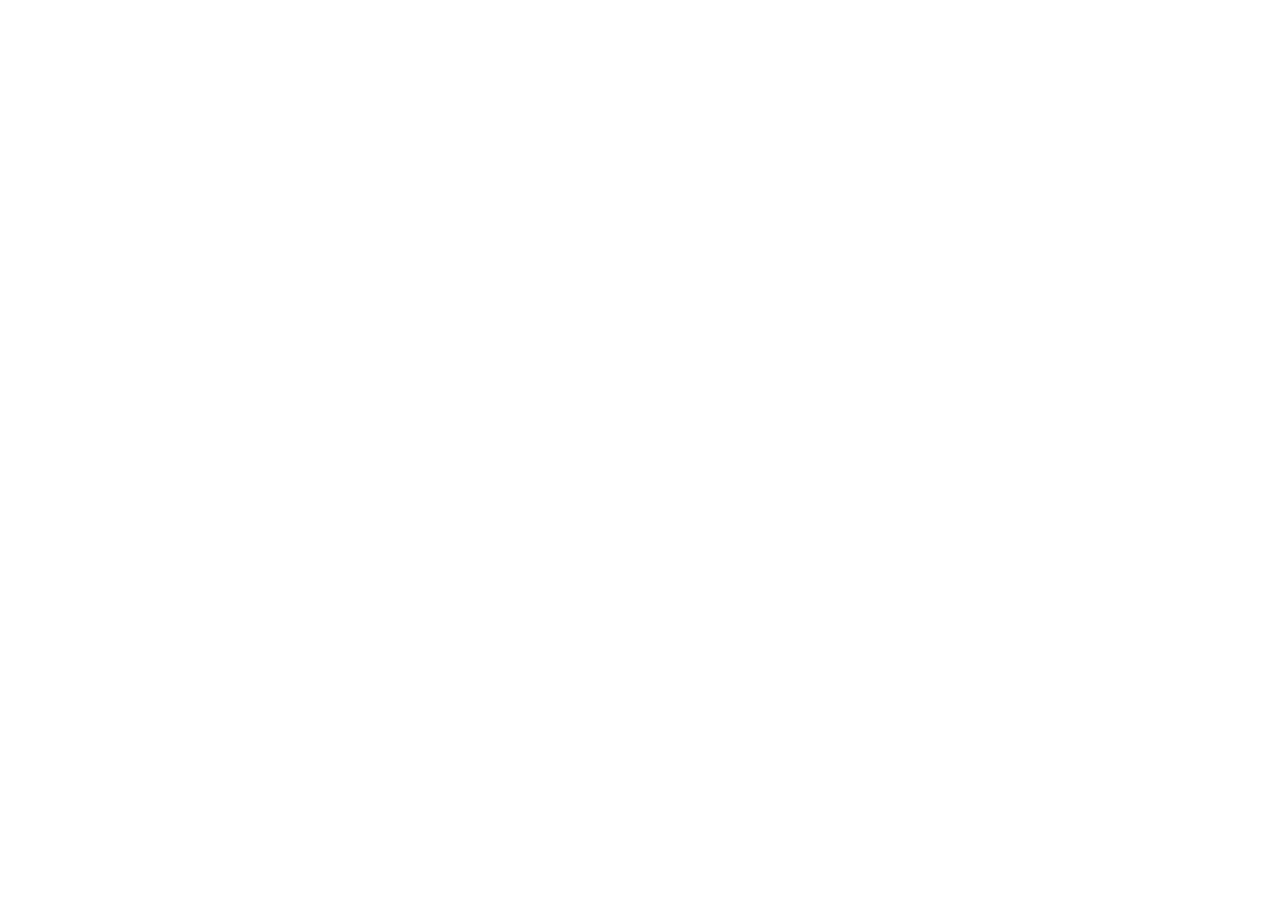
==== index.html @ 1fdbf5e3 "Initial commit" ====
<!DOCTYPE html>
<html lang="en">
<head>
  <meta charset="utf-8">
  <title>TODO: give your page a title</title>
  <link rel="stylesheet" href="style.css">
</head>
<body>
  <!-- Build your page here. -->
</body>
</html>
---- style.css ----
/* Add your styles here. */
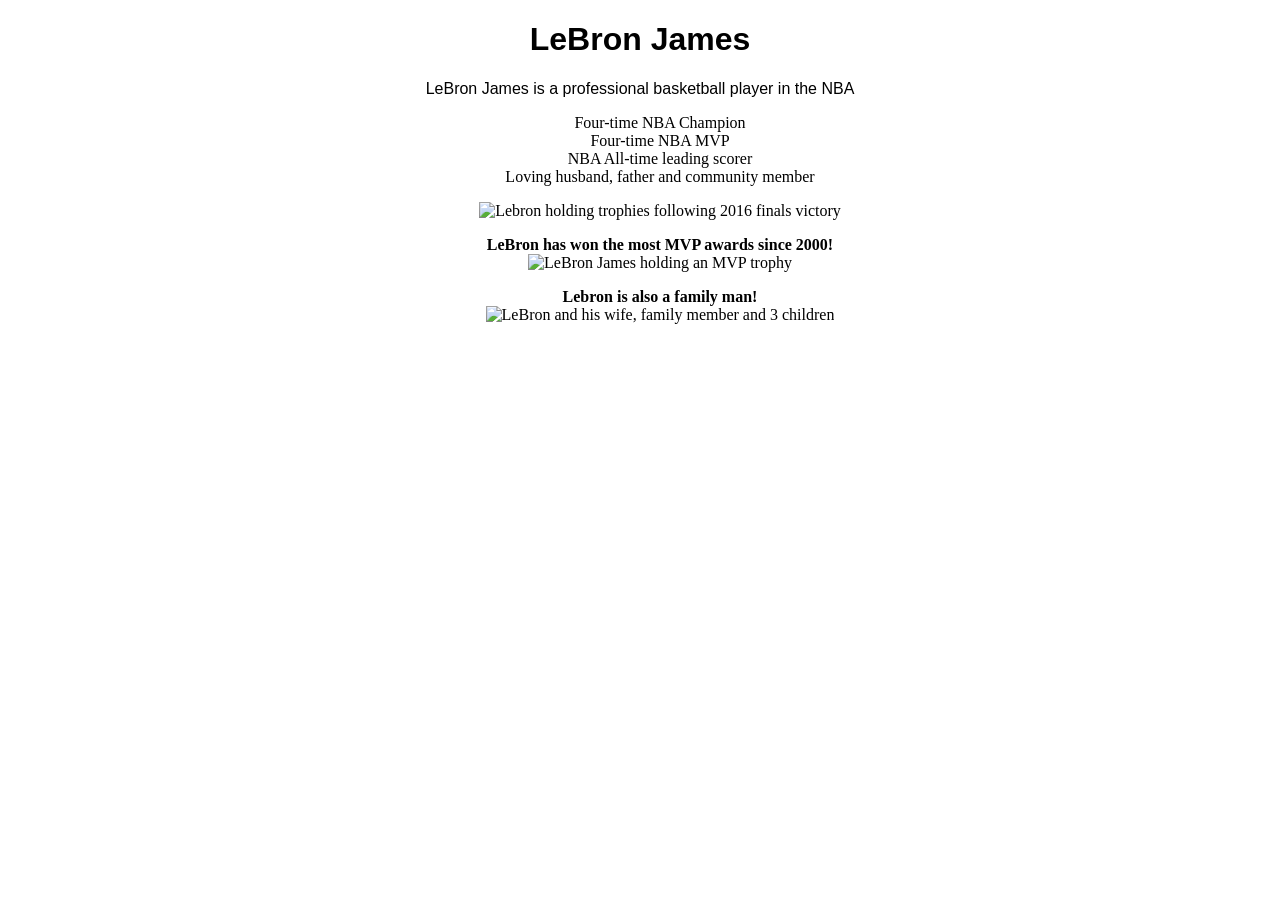
==== commit 11a74620: "add lists and images" ====
--- a/index.html
+++ b/index.html
@@ -2,10 +2,34 @@
 <html lang="en">
 <head>
   <meta charset="utf-8">
-  <title>TODO: give your page a title</title>
+  <title>Lebron James, The GOAT </title>
   <link rel="stylesheet" href="style.css">
 </head>
 <body>
-  <!-- Build your page here. -->
+ <h1 style="text-align: center; font-family: Arial, Helvetica, sans-serif">LeBron James</h1>
+ <p  style="text-align: center; font-family: Arial, Helvetica, sans-serif">LeBron James is a professional basketball player in the NBA</p>
+
+ <ul style="text-align: center; list-style-type: none;"
+    <li> Four-time NBA Champion</li>
+    <li> Four-time NBA MVP</li>
+    <li> NBA All-time leading scorer</li>
+    <li> Loving husband, father and community member</li>
+ <p style="text-align: center;">
+  <img src="https://www.si.com/.image/c_fill,w_720,ar_16:9,f_auto,q_auto,g_auto/MTY4MTY4MDM0OTIxNzUxODI1/nba-finals-lebron-james-cavs-warriors-game-7-videojpg.jpg" alt="Lebron holding trophies following 2016 finals victory">
+</p>
+ </ul>
+
+ <ul style="text-align: center; list-style: none;">
+  <li style="font-weight: bold;">LeBron has won the most MVP awards since 2000!</li>
+  <li><img src="https://www.hoopshype.com/gcdn/authoring/images/smg/2025/04/05/SHHP/82918742007-92-1291989.jpeg?width=660&height=441&fit=crop&format=pjpg&auto=webp" alt="LeBron James holding an MVP trophy"></li>
+</ul>
+
+<ul style="text-align: center; list-style: none;">
+   <li style="font-weight: bold;">Lebron is also a family man! </li>
+<li><img src="https://img2.beritasatu.com/cache/jakartaglobe/480x310-3/2024/06/1719566971-710x544.webp" alt="LeBron and his wife, family member and 3 children"></li>
+
+</ul>
+
+
 </body>
 </html>
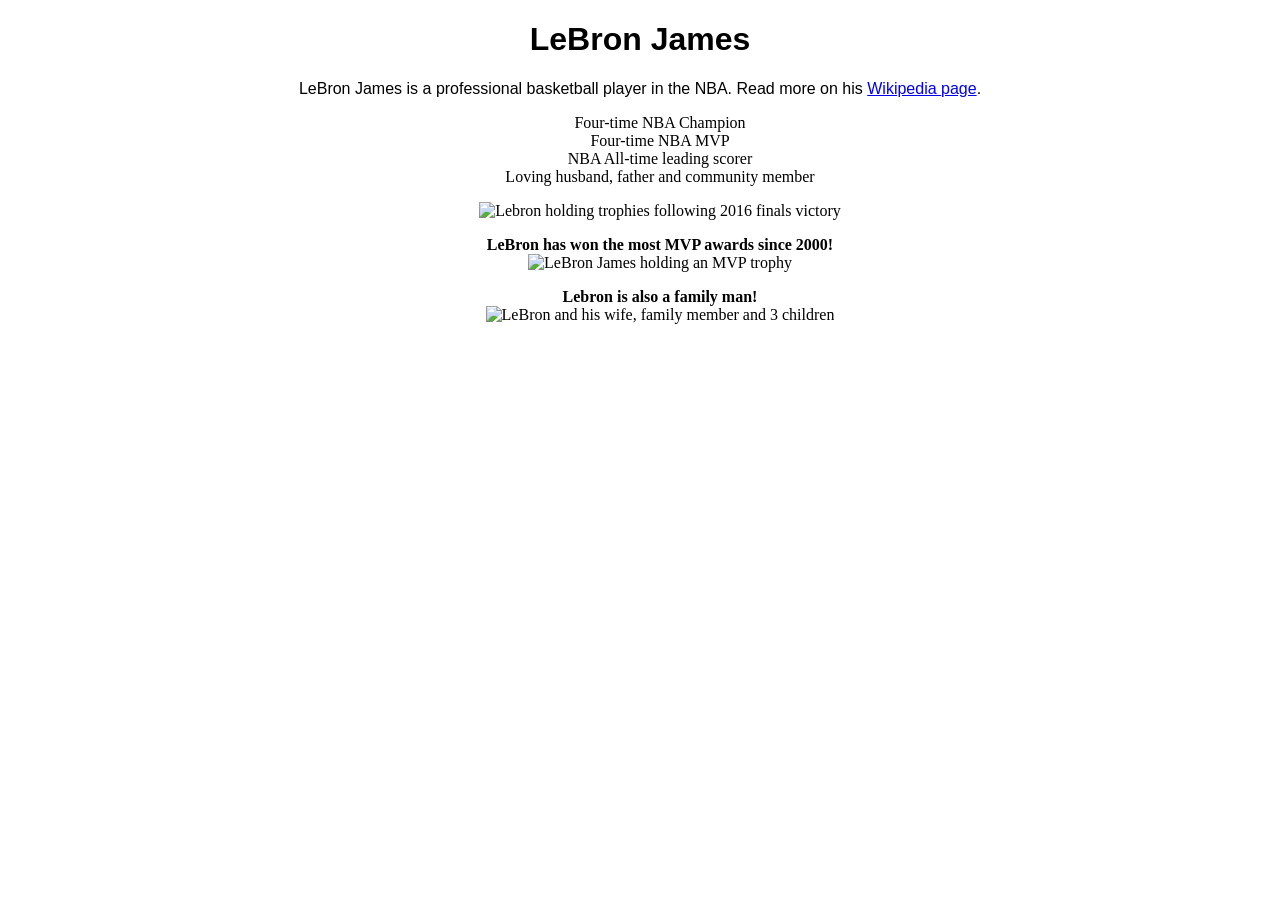
==== commit 51f7d3f0: "add link" ====
--- a/index.html
+++ b/index.html
@@ -7,7 +7,7 @@
 </head>
 <body>
  <h1 style="text-align: center; font-family: Arial, Helvetica, sans-serif">LeBron James</h1>
- <p  style="text-align: center; font-family: Arial, Helvetica, sans-serif">LeBron James is a professional basketball player in the NBA</p>
+ <p style="text-align: center; font-family: Arial, Helvetica, sans-serif;">LeBron James is a professional basketball player in the NBA. Read more on his <a href="https://en.wikipedia.org/wiki/LeBron_James">Wikipedia page</a>.</p>
 
  <ul style="text-align: center; list-style-type: none;"
     <li> Four-time NBA Champion</li>
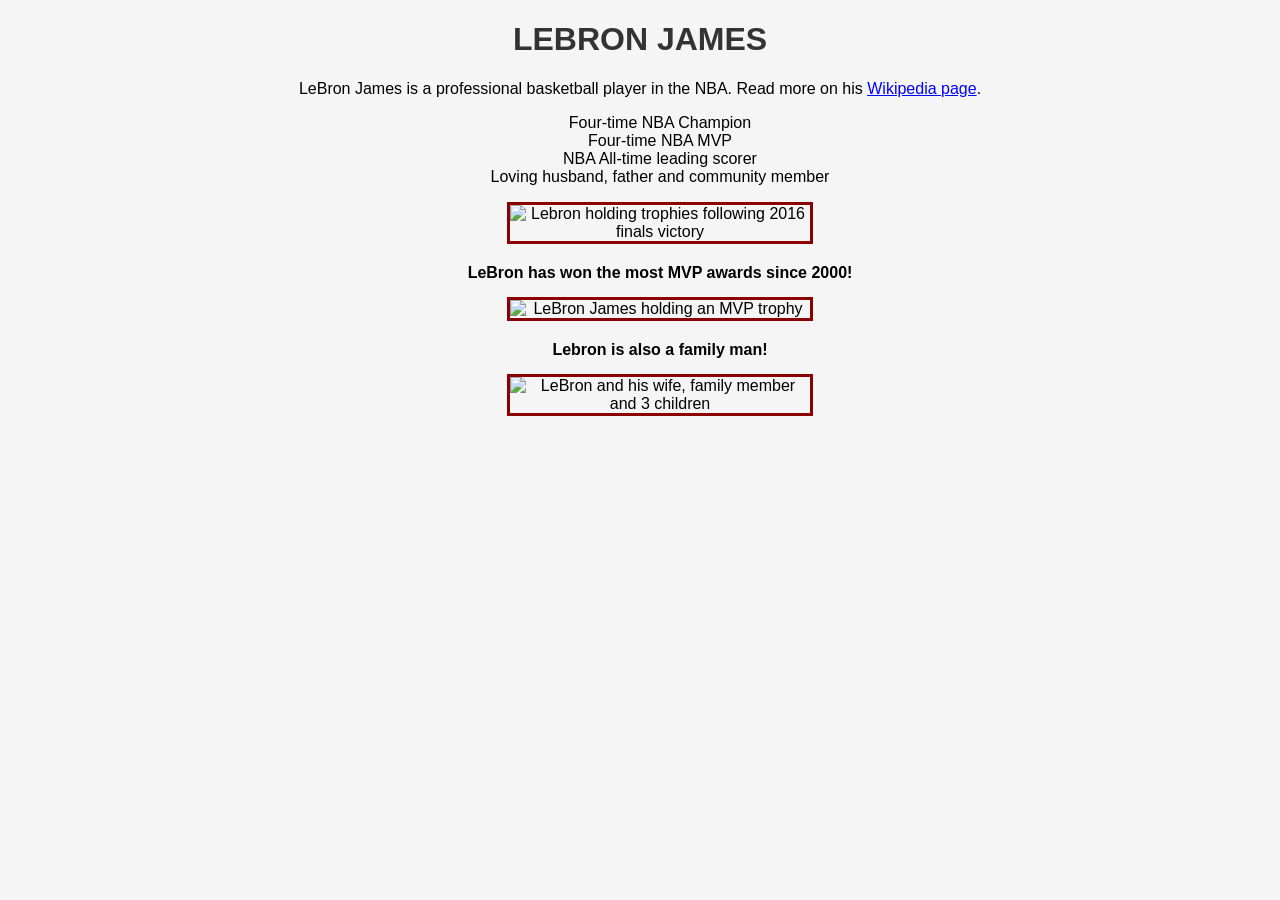
==== commit 09e898b7: "add style.css" ====
--- a/index.html
+++ b/index.html
@@ -6,10 +6,10 @@
   <link rel="stylesheet" href="style.css">
 </head>
 <body>
- <h1 style="text-align: center; font-family: Arial, Helvetica, sans-serif">LeBron James</h1>
+ <h1 id="page-title" style="text-align: center; font-family: Arial, Helvetica, sans-serif">LeBron James</h1>
  <p style="text-align: center; font-family: Arial, Helvetica, sans-serif;">LeBron James is a professional basketball player in the NBA. Read more on his <a href="https://en.wikipedia.org/wiki/LeBron_James">Wikipedia page</a>.</p>
 
- <ul style="text-align: center; list-style-type: none;"
+ <ul style="text-align: center; list-style-type: none;">
     <li> Four-time NBA Champion</li>
     <li> Four-time NBA MVP</li>
     <li> NBA All-time leading scorer</li>
@@ -32,4 +32,4 @@
 
 
 </body>
-</html>
+</html>
--- a/style.css
+++ b/style.css
@@ -1 +1,46 @@
-/* Add your styles here. */
+body {
+  background-color: whitesmoke;
+  font-family: Arial, sans-serif;
+  margin: 20px;
+}
+
+h1 {
+  color: #333;
+}
+
+.bold {
+  color: darkred;
+}
+
+#page-title {
+  text-transform: uppercase;
+}
+
+a {
+  color: blue;
+}
+
+a:hover {
+  color: orange;
+}
+
+ul {
+  margin-bottom: 20px;
+}
+
+img {
+  width: 300px;
+  height: auto;
+  border: 3px solid darkred;
+  display: block;
+  margin: 15px auto;
+}
+
+@media (max-width: 600px) {
+  h1 {
+    font-size: 22px;
+  }
+}
+h1, p {
+  text-align: center;
+}
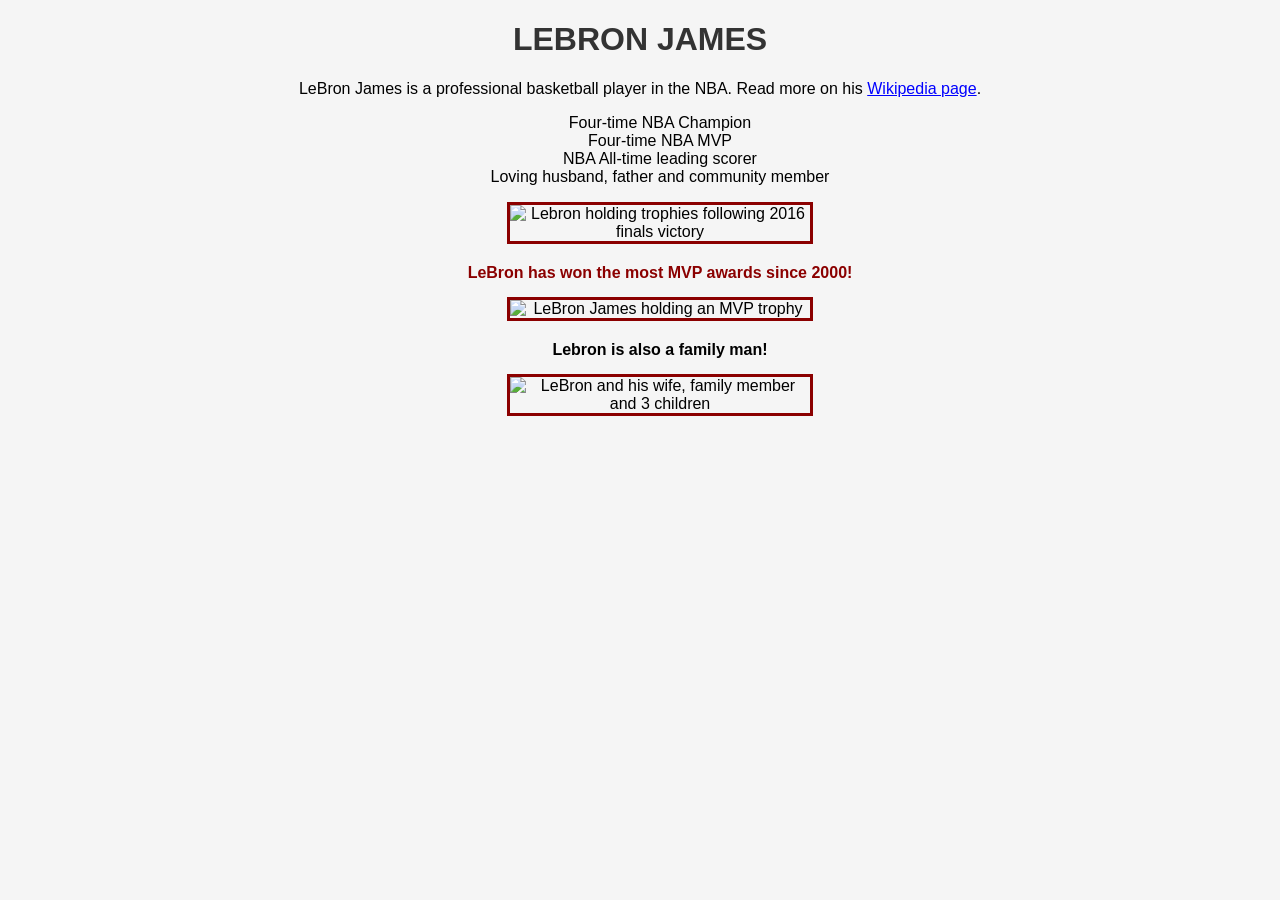
==== commit ddfac175: "add class bold" ====
--- a/index.html
+++ b/index.html
@@ -20,7 +20,7 @@
  </ul>
 
  <ul style="text-align: center; list-style: none;">
-  <li style="font-weight: bold;">LeBron has won the most MVP awards since 2000!</li>
+  <li class="bold" style="font-weight: bold;">LeBron has won the most MVP awards since 2000!</li>
   <li><img src="https://www.hoopshype.com/gcdn/authoring/images/smg/2025/04/05/SHHP/82918742007-92-1291989.jpeg?width=660&height=441&fit=crop&format=pjpg&auto=webp" alt="LeBron James holding an MVP trophy"></li>
 </ul>
 
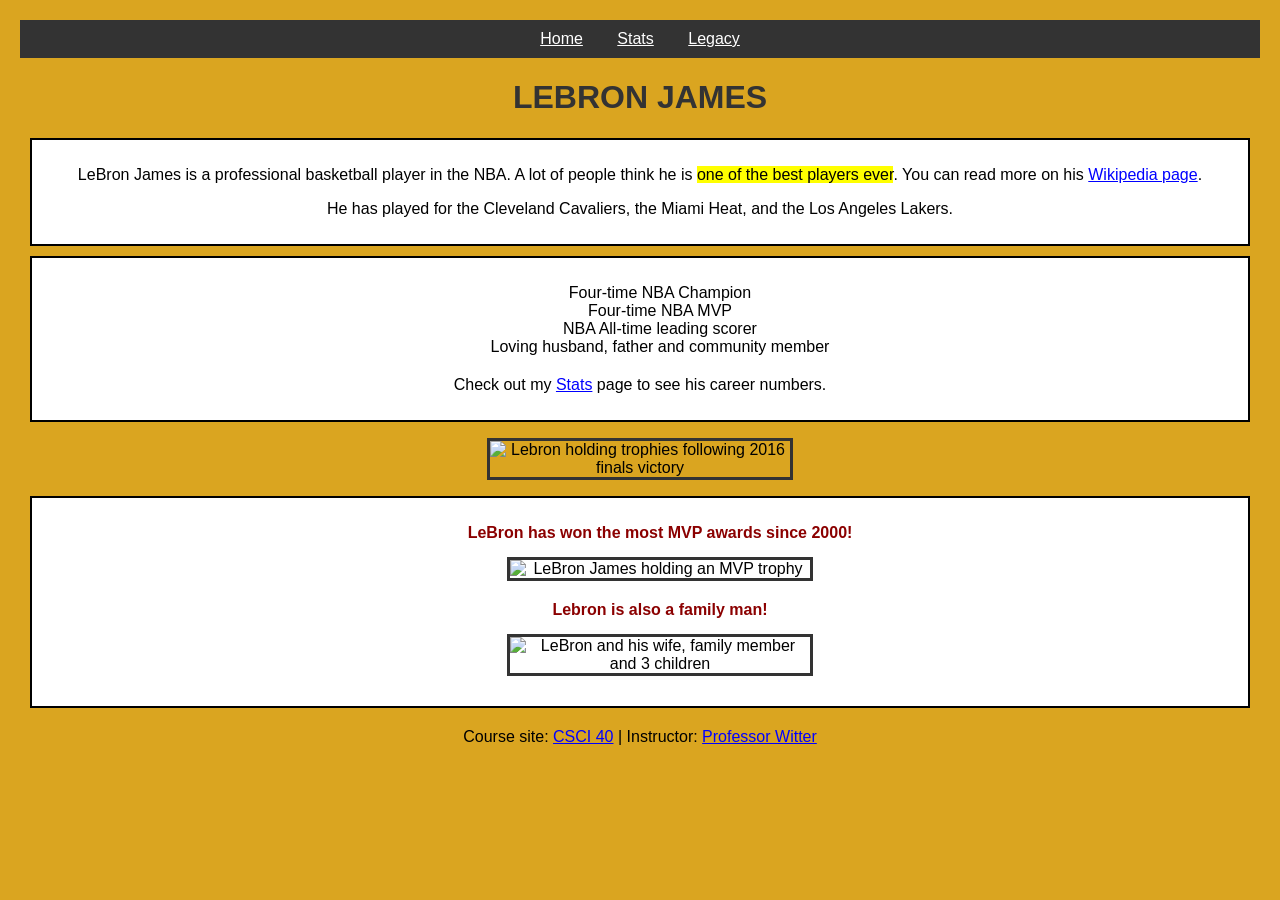
==== commit 7ab921ff: "new pages" ====
--- a/index.html
+++ b/index.html
@@ -2,34 +2,55 @@
 <html lang="en">
 <head>
   <meta charset="utf-8">
-  <title>Lebron James, The GOAT </title>
+  <meta name="description" content="A page about LeBron James, his career, and his family.">
+  <title>LeBron James - Home</title>
   <link rel="stylesheet" href="style.css">
+  <script async src="https://www.googletagmanager.com/gtag/js?id=G-XXXXXXXXXX"></script>
+  
 </head>
 <body>
- <h1 id="page-title" style="text-align: center; font-family: Arial, Helvetica, sans-serif">LeBron James</h1>
- <p style="text-align: center; font-family: Arial, Helvetica, sans-serif;">LeBron James is a professional basketball player in the NBA. Read more on his <a href="https://en.wikipedia.org/wiki/LeBron_James">Wikipedia page</a>.</p>
 
- <ul style="text-align: center; list-style-type: none;">
-    <li> Four-time NBA Champion</li>
-    <li> Four-time NBA MVP</li>
-    <li> NBA All-time leading scorer</li>
-    <li> Loving husband, father and community member</li>
- <p style="text-align: center;">
-  <img src="https://www.si.com/.image/c_fill,w_720,ar_16:9,f_auto,q_auto,g_auto/MTY4MTY4MDM0OTIxNzUxODI1/nba-finals-lebron-james-cavs-warriors-game-7-videojpg.jpg" alt="Lebron holding trophies following 2016 finals victory">
-</p>
- </ul>
+  <nav>
+    <a href="index.html">Home</a>
+    <a href="stats.html">Stats</a>
+    <a href="legacy.html">Legacy</a>
+  </nav>
 
- <ul style="text-align: center; list-style: none;">
-  <li class="bold" style="font-weight: bold;">LeBron has won the most MVP awards since 2000!</li>
-  <li><img src="https://www.hoopshype.com/gcdn/authoring/images/smg/2025/04/05/SHHP/82918742007-92-1291989.jpeg?width=660&height=441&fit=crop&format=pjpg&auto=webp" alt="LeBron James holding an MVP trophy"></li>
-</ul>
+  <h1 id="page-title" style="text-align: center; font-family: Arial, Helvetica, sans-serif">LeBron James</h1>
 
-<ul style="text-align: center; list-style: none;">
-   <li style="font-weight: bold;">Lebron is also a family man! </li>
-<li><img src="https://img2.beritasatu.com/cache/jakartaglobe/480x310-3/2024/06/1719566971-710x544.webp" alt="LeBron and his wife, family member and 3 children"></li>
+  <div class="box">
+    <p style="text-align: center; font-family: Arial, Helvetica, sans-serif;">LeBron James is a professional basketball player in the NBA. A lot of people think he is <span class="highlight">one of the best players ever</span>. You can read more on his <a href="https://en.wikipedia.org/wiki/LeBron_James">Wikipedia page</a>.</p>
+    <p style="text-align: center; font-family: Arial, Helvetica, sans-serif;">He has played for the Cleveland Cavaliers, the Miami Heat, and the Los Angeles Lakers.</p>
+  </div>
 
-</ul>
+  <div class="box">
+    <ul style="text-align: center; list-style-type: none;">
+      <li> Four-time NBA Champion</li>
+      <li> Four-time NBA MVP</li>
+      <li> NBA All-time leading scorer</li>
+      <li> Loving husband, father and community member</li>
+    </ul>
+    <p style="text-align: center; font-family: Arial, Helvetica, sans-serif;">Check out my <a href="stats.html">Stats</a> page to see his career numbers.</p>
+  </div>
 
+  <p style="text-align: center;">
+    <img src="https://www.si.com/.image/c_fill,w_720,ar_16:9,f_auto,q_auto,g_auto/MTY4MTY4MDM0OTIxNzUxODI1/nba-finals-lebron-james-cavs-warriors-game-7-videojpg.jpg" alt="Lebron holding trophies following 2016 finals victory">
+  </p>
+
+  <div class="box">
+    <ul style="text-align: center; list-style: none;">
+      <li class="bold" style="font-weight: bold;">LeBron has won the most MVP awards since 2000!</li>
+      <li><img src="https://www.hoopshype.com/gcdn/authoring/images/smg/2025/04/05/SHHP/82918742007-92-1291989.jpeg?width=660&height=441&fit=crop&format=pjpg&auto=webp" alt="LeBron James holding an MVP trophy"></li>
+    </ul>
+    <ul style="text-align: center; list-style: none;">
+      <li class="bold" style="font-weight: bold;">Lebron is also a family man!</li>
+      <li><img src="https://img2.beritasatu.com/cache/jakartaglobe/480x310-3/2024/06/1719566971-710x544.webp" alt="LeBron and his wife, family member and 3 children"></li>
+    </ul>
+  </div>
+
+  <footer>
+    <p>Course site: <a href="https://csci40.rtealwitter.com/">CSCI 40</a> | Instructor: <a href="https://www.rtealwitter.com/">Professor Witter</a></p>
+  </footer>
 
 </body>
 </html>
--- a/style.css
+++ b/style.css
@@ -1,5 +1,5 @@
 body {
-  background-color: whitesmoke;
+  background-color: goldenrod;
   font-family: Arial, sans-serif;
   margin: 20px;
 }
@@ -31,16 +31,50 @@
 img {
   width: 300px;
   height: auto;
-  border: 3px solid darkred;
+  border: 3px solid #333;
   display: block;
   margin: 15px auto;
+}
+
+nav {
+  text-align: center;
+  background-color: #333;
+  padding: 10px;
+}
+
+nav a {
+  color: white;
+  margin: 0 15px;
+}
+
+.box {
+  background-color: white;
+  border: 2px solid black;
+  padding: 10px;
+  margin: 10px;
+}
+
+.highlight {
+  background-color: yellow;
+}
+
+table {
+  border: 2px solid black;
+  margin: 10px;
+}
+
+th, td {
+  border: 1px solid black;
+  padding: 5px;
+}
+
+footer {
+  text-align: center;
+  margin-top: 20px;
 }
 
 @media (max-width: 600px) {
   h1 {
     font-size: 22px;
   }
-}
-h1, p {
-  text-align: center;
 }
